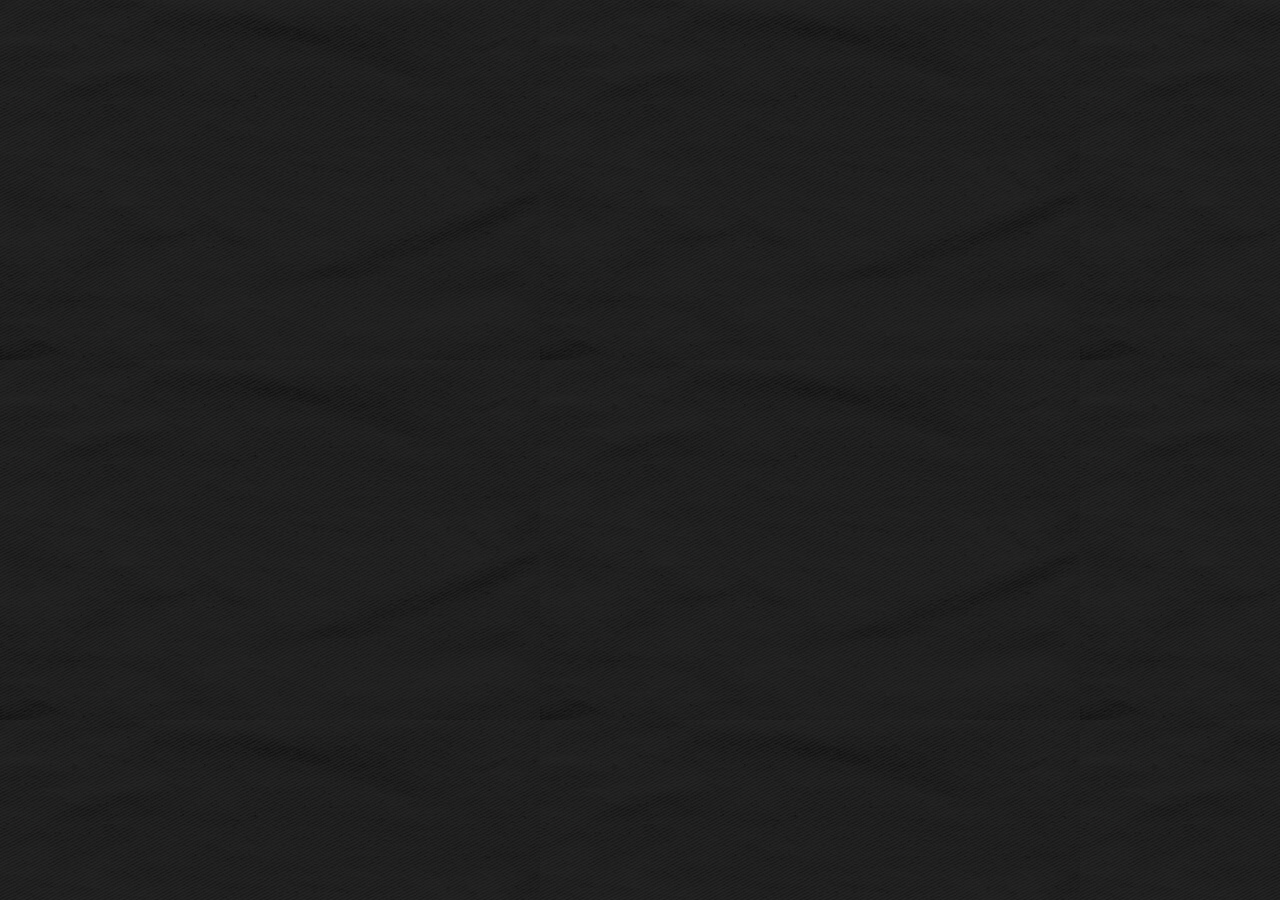
==== blog/index.html @ 1b2eb551 "Day 12 and 13 expanded about me section, changed intro buttons, fixed header text, added luau to ski" ====
<!DOCTYPE html>
<html lang="en" xmlns="http://www.w3.org/1999/html">
<link rel="stylesheet" href="../main.css">
<meta name="viewport" content="width=device-width, initial-scale=1.0">
<script src="../main.js"></script>

<head>
    <title>PM Programming | My Blog</title>
    <link rel="preconnect" href="https://fonts.googleapis.com">
    <link rel="preconnect" href="https://fonts.gstatic.com" crossorigin>
    <link href="https://fonts.googleapis.com/css2?family=JetBrains+Mono:wght@200&display=swap" rel="stylesheet">
    <link rel="icon" type="image/x-icon" href="../assets/favicon.ico">
</head>
</html>
---- main.css ----
:root {}@keyframes fadeIn {    0% {        opacity: 0;    }    100% {        opacity: 1;    }}.fadeIn-animation {    animation: 1.2s fadeIn;}body {    background-image: url('assets/tex.png');}#header {    width: auto;    height: 100px;    color: white;    background-color: rgba(0,0,0,0.2);    position: sticky;    top: 0;    will-change: transform;}#footer {    width: auto;    height: 100px;    color: white;    background-color: rgba(0,0,0,0.2);    top: 0;    will-change: transform;}#introduction-border {    width: 1700px;    height: 600px;    border-radius: 15px;    margin: auto;    align-items: center;    border-style: solid;    background-color: rgba(0,0,0,0.3);    border-color: white;    box-shadow: 0 8px 16px 0 rgba(255 255 255 / 0.2);}#introduction-border:hover {    transition: 0.2s;    box-shadow: 0 16px 32px 0 rgba(255 255 255 / 0.2);}#introduction-content {    align-items: center;}.header-button {    padding: 0;    background: none;    border: none;    font-size: 25px;    font-family: "JetBrains Mono SemiBold", monospace;    cursor: pointer;    margin: 20px 20px;    color: white;}.header-button:nth-child(n + 1) {    margin-left: 150px;}.button-group {    display: flex;    flex-wrap: wrap;    align-items: center;    justify-content: center;}.button-group .button:hover {    transition: 0.5s;    background: black;}.button {    background-color: #2b2b2b;    color: white;    padding: 15px 32px;    text-align: center;    font-size: 16px;    cursor: pointer;    border-radius: 7px;}.button-text {    font-family: "Jetbrains Mono", monospace;}.dropdown {    position: relative;    display: inline-block;}.projects-dropdown {    display: none;    position:absolute;    background-color: white;    min-width: 160px;    box-shadow: 0 8px 16px 0 rgba(255 255 255 / 0.2);    z-index: 1;}.projects-dropdown a {    box-shadow: 0 8px 16px 0 rgba(0,0,0,0.2);    z-index: 1;    padding: 12px 30px;}.dropdown:hover .projects-dropdown {    display: block;}.intro-title {    font-family: "Jetbrains Mono",monospace;    font-size: 40px;    text-align: center;    color: white;    text-shadow:            -1px -1px 0 #000000,            1px -1px 0 #000000,            -1px 1px 0 #000000,            1px 1px 0 #000000;    ;}.intro-name {    font-family: "Jetbrains Mono",monospace;    font-size: 40px;    text-align: center;    color: white;    text-shadow:            -1px -1px 0 #000000,            1px -1px 0 #000000,            -1px 1px 0 #000000,            1px 1px 0 #000000;    ;}.intro-slogan {    font-family: "JetBrains Mono", monospace;    font-size: 17px;    text-align: center;    color: white;}#skills, #projects, #about-me, #brand, #education, #contact-me {    width: 1700px;    height: 1000px;    border-radius: 10px;    margin: auto;    align-items: center;    border-style: solid;    background-color: rgba(0,0,0,0.3);    border-color: white;    box-shadow: 0 8px 16px 0 rgba(255 255 255 / 0.2);}#skills:hover, #projects:hover, #about-me:hover, #brand:hover, #education:hover, #contact-me:hover {    transition: 0.2s;    box-shadow: 0 16px 32px 0 rgba(255 255 255 / 0.2);}#skills {    height: 1500px;}#projects {    height: 1250px;}#contact-me {    height: 850px;}#education {    height: 2050px;}#about-me {    height: 1350px;}#header + #introduction-border, #introduction-border + #about-me, #about-me + #skills, #skills + #projects, #projects + #education, #education + #brand, #brand + #contact-me {    margin-top: 50px;}#contact-me + #footer {    margin-bottom: 50px;}.section-title {    font-family: "JetBrains Mono ExtraBold",monospace;    color: white;    text-shadow:            -1px -1px 0 #000000,            1px -1px 0 #000000,            -1px 1px 0 #000000,            1px 1px 0 #000000;    text-align: center;    font-size: 45px;}.normal-text {    font-family: "Jetbrains Mono",monospace;    color: white;    text-align: center;    font-size: 20px;    text-wrap: balance;}.section-cards {    display: flex;    flex-wrap: wrap;    align-items: center;    justify-content: center;}.container:hover {    transition: 0.2s;    box-shadow: 0 8px 16px 0 rgba(255 255 255 / 0.2);}.container {    padding: 2px 5px;    box-shadow: 0 4px 8px 0 rgba(255 255 255 / 0.2);    width: 200px;    height: 445px;}.form-input {    display: flex;    flex-wrap: wrap;    margin: 15px auto;    resize: none;    width: 200px;    height: 25px;}#contact-me-form {    width: 500px;    height: 500px;    background-color: #2b2b2b;    border-color: white;    border-radius: 15px;    border-style: solid;    margin: 75px auto;    font-family: "JetBrains Mono ExtraBold", monospace;    font-size: 25px;    text-align: center;}.images {    width: 200px;    height: 200px;}.project-cards {    display: flex;    flex-wrap: wrap;    align-items: center;    justify-content: center;}.container-proj {    padding: 2px 5px;    box-shadow: 0 4px 8px 0 rgba(255 255 255 / 0.2);    transition: 0.3s;    width: 700px;    height: 500px;    margin: 20px 50px;}.container-proj:hover {    transition: 0.3s;    box-shadow: 0 8px 16px 0 rgba(255 255 255 / 0.2);}.buttons-projects {    display: flex;    flex-wrap: wrap;    align-items: center;    margin: 30px 200px;}.github, .project-website{    width: 150px;    height: 50px;    box-shadow: 0 4px 8px 0 rgba(255 255 255 / 0.2);    background: #2b2b2b;    color: white;    font-family: "Jetbrains Mono", monospace;    text-align: left;    cursor:pointer;    border-radius: 10px;}.github:hover, .project-website:hover {    transition: 0.5s;    background: black;    box-shadow: 0 8px 16px 0 rgba(255 255 255 / 0.2);}.github-img {}.container-skills-used {    padding: 2px 5px;    box-shadow: 0 4px 8px 0 rgba(255 255 255 / 0.2);    transition: 0.3s;    width: 150px;    height: 200px;    margin: auto;    display: flex;    flex-wrap: wrap;    align-items: center;    border-radius: 10px;}.skills-title {    font-family: "JetBrains Mono ExtraBold",monospace;    color: white;    text-shadow:            -1px -1px 0 #000000,            1px -1px 0 #000000,            -1px 1px 0 #000000,            1px 1px 0 #000000;;    text-align: center;    font-size: 30px;}.a-projects {    display: inline-block;}#cpp {    margin: auto 20px;}#luau {    margin: auto 20px;}#education-in {}.education-card-left {    width: 600px;    height: 600px;    margin: 20px 70px;    padding: 2px 5px;    box-shadow: 0 4px 8px 0 rgba(255 255 255 / 0.2);    transition: 0.3s;}.education-card-left:hover {    box-shadow: 0 8px 16px 0 rgb(255 255 255 / 0.2);}.education-card-right {    width: 600px;    height: 600px;    margin: auto 1000px;    padding: 2px 5px;    box-shadow: 0 4px 8px 0 rgba(255 255 255 / 0.2);    transition: 0.3s;}.education-card-right:hover {    box-shadow: 0 8px 16px 0 rgba(255 255 255 / 0.2);}.edu-title {    font-family:"JetBrains Mono SemiBold", monospace;    text-align: center;    color: white;    font-size: 20px;}.subsection-title {    width: 1200px;    height: 300px;    background: black;    opacity: 0.2;}#submit-contact-form {    width: 75px;    height: 40px;    box-shadow: 0 4px 8px 0 rgba(0, 0, 0, 0.2);    background: #2b2b2b;    color: white;    font-family: "Jetbrains Mono", monospace;    text-align: left;    cursor:pointer;    border-radius: 10px;}#submit-contact-form:hover {    transition: 0.5s;    background: black;    box-shadow: 0 8px 16px 0 rgba(0, 0, 0, 0.2);}.header-text {    color: white;}.header-text:hover {    color: lightgrey;}.bold {    font-family: "JetBrains Mono SemiBold", monospace;    font-size: 25px;}.small-normal {    font-family: "Jetbrains Mono",monospace;    color: white;    text-align: center;    font-size: 10px;    text-wrap: balance;}
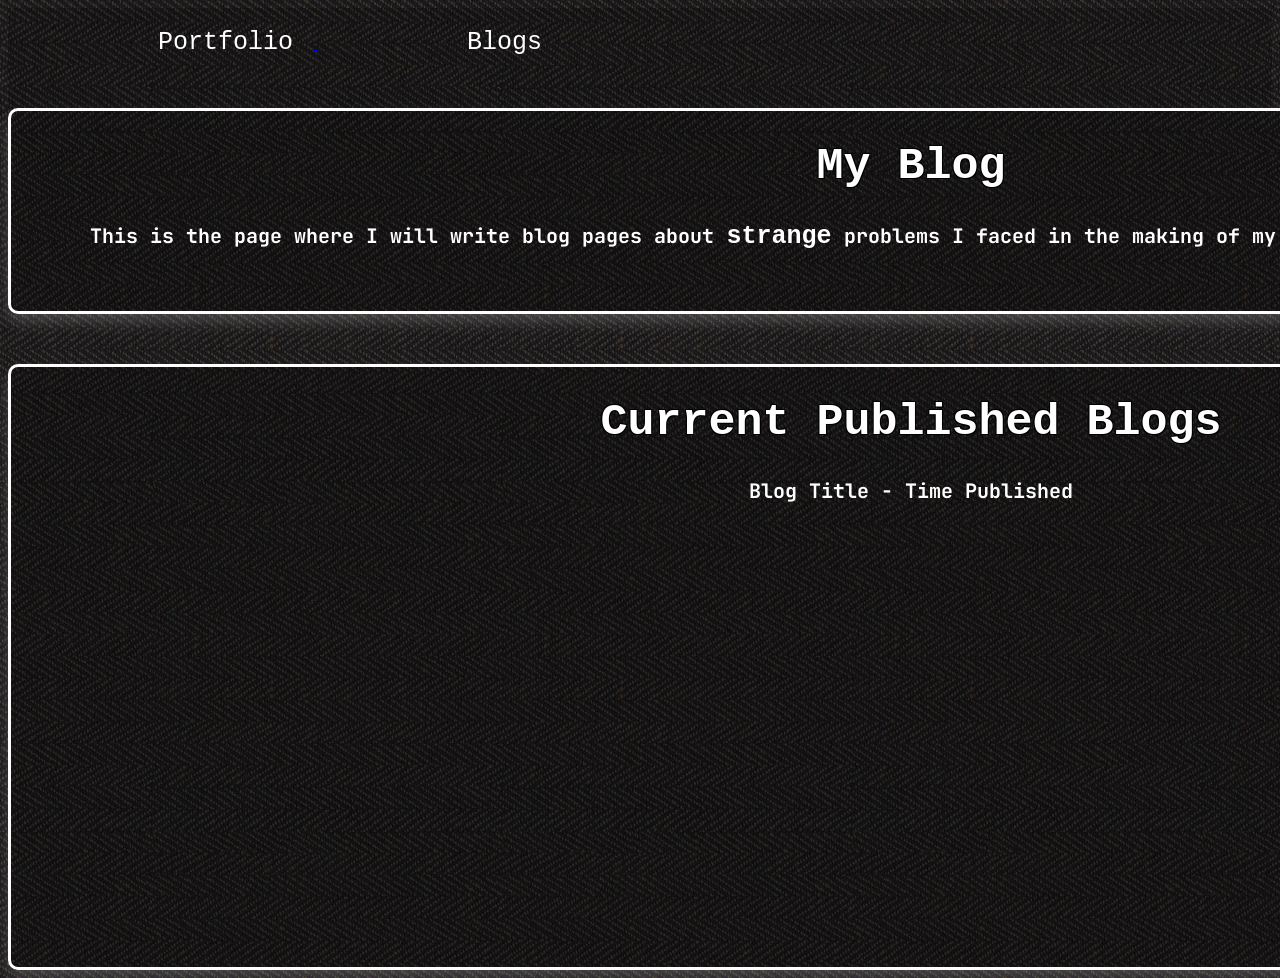
==== commit b266d705: "v23 improved dropdown design, improved favicon, added a warning banner, improved blog page slightly," ====
--- a/blog/index.html
+++ b/blog/index.html
@@ -9,6 +9,42 @@
     <link rel="preconnect" href="https://fonts.googleapis.com">
     <link rel="preconnect" href="https://fonts.gstatic.com" crossorigin>
     <link href="https://fonts.googleapis.com/css2?family=JetBrains+Mono:wght@200&display=swap" rel="stylesheet">
-    <link rel="icon" type="image/x-icon" href="../assets/favicon.ico">
+    <link rel="apple-touch-icon" sizes="180x180" href="../favicon_io/apple-touch-icon.png">
+    <link rel="icon" type="image/png" sizes="32x32" href="../favicon_io/favicon-32x32.png">
+    <link rel="icon" type="image/png" sizes="16x16" href="../favicon_io/favicon-16x16.png">
+    <link rel="manifest" href="../favicon_io/site.webmanifest">
 </head>
+
+<body>
+    <div id="header">
+        <a href="../index.html">
+            <button class="header-button" id="project-button" type="submit">
+                <span class="header-text">Portfolio</span>
+            </button>
+        </a>
+        <div class="dropdown">
+            <button onclick="scrolldiv('blogs-list')" class="header-button" id="project-button" type="submit">
+                <span class="header-text">Blogs</span>
+            </button>
+            <div class="projects-dropdown">
+                <a href="blog-1.html">Blog 1</a>
+                <a href="blog-2.html">Blog 2</a>
+                <a href="blog-3.html">Blog 3</a>
+            </div>
+        </div>
+    </div>
+
+    <div class="fadeIn-animation">
+        <div class="blogs">
+            <h1 class="section-title">My Blog</h1>
+            <h2 class="normal-text">This is the page where I will write blog pages about <span class="bold">strange</span> problems I faced in the making of my projects, or topics that interest me.</h2>
+        </div>
+
+        <div class="blogs-list">
+            <h1 class="section-title">Current Published Blogs</h1>
+            <h2 class="normal-text">Blog Title - Time Published</h2>
+        </div>
+    </div>
+</body>
+
 </html>
--- a/main.css
+++ b/main.css
@@ -16,13 +16,14 @@
 }  body {-    background-image: url('assets/tex.png');+    background-image: url('assets/texture-3.png');  }  #header {     width: auto;-    height: 100px;+    height: 10%;+    min-height: 100px;     color: white;     background-color: rgba(0,0,0,0.2);     position: sticky;@@ -34,7 +35,8 @@
  #footer {     width: auto;-    height: 100px;+    height: 10%;+    min-height: 100px;     color: white;     background-color: rgba(0,0,0,0.2);     top: 0;@@ -42,8 +44,10 @@
 }  #introduction-border {-    width: 1700px;-    height: 600px;+    width: 90%;+    min-width: 1700px;+    height: 50%;+    min-height: 600px;     border-radius: 15px;     margin: auto;     align-items: center;@@ -112,18 +116,25 @@
  .projects-dropdown {     display: none;-    position:absolute;-    background-color: white;-    min-width: 160px;-    box-shadow: 0 8px 16px 0 rgba(255 255 255 / 0.2);-    z-index: 1;+    position: absolute;+    top: 100%;+    left: 0;+    background: black;+    width: 200px;+    box-shadow: 0 8px 16px rgba(0, 0, 0, 0.2);+    z-index: 10; }  .projects-dropdown a {-    box-shadow: 0 8px 16px 0 rgba(0,0,0,0.2);-    z-index: 1;-    padding: 12px 30px;-+    color: white;+    padding: 12px 16px;+    text-decoration: none;+    display: block;+    text-align: left;+}++.projects-dropdown a:hover {+    box-shadow: 0 32px 64px rgba(0, 0, 0, 0.2); }  .dropdown:hover .projects-dropdown {@@ -140,7 +151,7 @@
             1px -1px 0 #000000,             -1px 1px 0 #000000,             1px 1px 0 #000000;-    ;+;  } @@ -156,7 +167,7 @@
             1px -1px 0 #000000,             -1px 1px 0 #000000,             1px 1px 0 #000000;-    ;+;   }@@ -167,7 +178,7 @@
     text-align: center;     color: white;} -#skills, #projects, #about-me, #brand, #education, #contact-me {+#skills, #projects, #about-me, #brand, #education, #contact-me, #banner {     width: 1700px;     height: 1000px;     border-radius: 10px;@@ -177,14 +188,17 @@
     background-color: rgba(0,0,0,0.3);     border-color: white;     box-shadow: 0 8px 16px 0 rgba(255 255 255 / 0.2);--}--#skills:hover, #projects:hover, #about-me:hover, #brand:hover, #education:hover, #contact-me:hover {+}++#skills:hover, #projects:hover, #about-me:hover, #brand:hover, #education:hover, #contact-me:hover, banner:hover {     transition: 0.2s;     box-shadow: 0 16px 32px 0 rgba(255 255 255 / 0.2); } +#banner {+    height: 75px;+}+ #skills {     height: 1500px; }@@ -206,7 +220,7 @@
 }  -#header + #introduction-border, #introduction-border + #about-me, #about-me + #skills, #skills + #projects, #projects + #education, #education + #brand, #brand + #contact-me {+#banner + #introduction-border, #introduction-border + #about-me, #about-me + #skills, #skills + #projects, #projects + #education, #education + #brand, #brand + #contact-me, .blogs + .blogs-list {     margin-top: 50px; } @@ -453,4 +467,45 @@
     text-align: center;     font-size: 10px;     text-wrap: balance;+}++.blogs {+    width: 1800px;+    height: 200px;+    border-radius: 10px;+    margin: auto;+    align-items: center;+    border-style: solid;+    background-color: rgba(0,0,0,0.3);+    border-color: white;+    box-shadow: 0 8px 16px 0 rgba(255 255 255 / 0.2);+}++.blogs:hover {+    transition: 0.5s;+    box-shadow: 0 16px 32px 0 rgba(255 255 255 / 0.2);+}++.blogs-list {+    width: 1800px;+    height: 600px;+    border-radius: 10px;+    margin: auto;+    align-items: center;+    border-style: solid;+    background-color: rgba(0,0,0,0.3);+    border-color: white;+    box-shadow: 0 8px 16px 0 rgba(255 255 255 / 0.2);+}++.blogs-list:hover {+    transition: 0.5s;+    box-shadow: 0 16px 32px 0 rgba(255 255 255 / 0.2);+}++#banner-text {+    color: white;+    font-family: "JetBrains Mono SemiBold", monospace;+    font-size: 19px;+    text-align: center; }
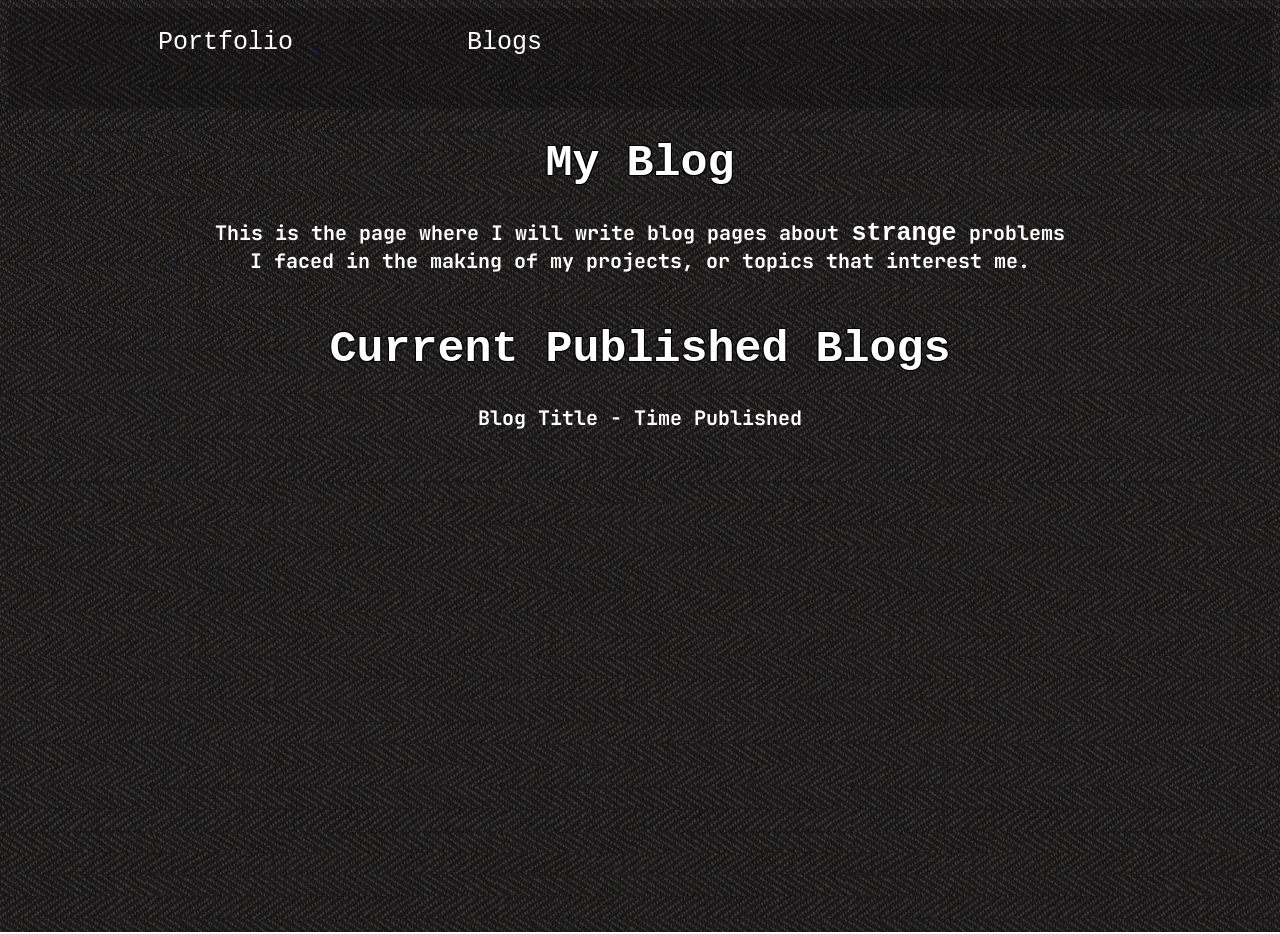
==== commit 2743eff7: "v24 added showreel section with iframe, added content for brand section," ====
--- a/blog/index.html
+++ b/blog/index.html
@@ -18,12 +18,12 @@
 <body>
     <div id="header">
         <a href="../index.html">
-            <button class="header-button" id="project-button" type="submit">
+            <button class="header-button" id="portfolio-button" type="submit">
                 <span class="header-text">Portfolio</span>
             </button>
         </a>
         <div class="dropdown">
-            <button onclick="scrolldiv('blogs-list')" class="header-button" id="project-button" type="submit">
+            <button onclick="scrolldiv('blogs-list')" class="header-button" id="blog-button" type="submit">
                 <span class="header-text">Blogs</span>
             </button>
             <div class="projects-dropdown">
--- a/main.css
+++ b/main.css
@@ -86,7 +86,6 @@
     flex-wrap: wrap;     align-items: center;     justify-content: center;- }  .button-group .button:hover {@@ -178,7 +177,7 @@
     text-align: center;     color: white;} -#skills, #projects, #about-me, #brand, #education, #contact-me, #banner {+#skills, #projects, #about-me, #brand, #education, #contact-me, #banner, #showreel-temporary {     width: 1700px;     height: 1000px;     border-radius: 10px;@@ -190,7 +189,7 @@
     box-shadow: 0 8px 16px 0 rgba(255 255 255 / 0.2); } -#skills:hover, #projects:hover, #about-me:hover, #brand:hover, #education:hover, #contact-me:hover, banner:hover {+#skills:hover, #projects:hover, #about-me:hover, #brand:hover, #education:hover, #contact-me:hover, #banner:hover, #showreel-temporary:hover {     transition: 0.2s;     box-shadow: 0 16px 32px 0 rgba(255 255 255 / 0.2); }@@ -219,8 +218,16 @@
     height: 1350px; } --#banner + #introduction-border, #introduction-border + #about-me, #about-me + #skills, #skills + #projects, #projects + #education, #education + #brand, #brand + #contact-me, .blogs + .blogs-list {+#brand {+    height: 1300px;+}++#showreel-temporary {+    height: 800px;+}+++#banner + #introduction-border, #introduction-border + #about-me, #about-me + #skills, #skills + #projects, #projects + #education, #education + #brand, #brand + #showreel-temporary, #showreel-temporary + #contact-me, .blogs + .blogs-list {     margin-top: 50px; } @@ -469,7 +476,7 @@
     text-wrap: balance; } -.blogs {+.blogs .blogs-list {     width: 1800px;     height: 200px;     border-radius: 10px;@@ -481,14 +488,51 @@
     box-shadow: 0 8px 16px 0 rgba(255 255 255 / 0.2); } -.blogs:hover {+.blogs:hover, .blogs-list:hover {     transition: 0.5s;     box-shadow: 0 16px 32px 0 rgba(255 255 255 / 0.2); }  .blogs-list {+    height: 600px;+}++#banner-text {+    color: white;+    font-family: "JetBrains Mono SemiBold", monospace;+    font-size: 19px;+    text-align: center;+}++.image-col {+    float: left;+    width: 20%;+    padding: 5px;+    margin: auto 6%;+}++.image-row::after {+    content: "";+    clear: both;+    display: table;+}++#brand-font {+    font-family: "Cascadia Mono", monospace;+    font-size: 35px;+    text-align: center;+    color: white;+    text-shadow:+            -1px -1px 0 #000000,+            1px -1px 0 #000000,+            -1px 1px 0 #000000,+            1px 1px 0 #000000;++}++.projects-title, .projects-content {     width: 1800px;-    height: 600px;+    height: 110px;     border-radius: 10px;     margin: auto;     align-items: center;@@ -498,14 +542,25 @@
     box-shadow: 0 8px 16px 0 rgba(255 255 255 / 0.2); } -.blogs-list:hover {+.projects-title:hover, .projects-content:hover {     transition: 0.5s;     box-shadow: 0 16px 32px 0 rgba(255 255 255 / 0.2); } -#banner-text {-    color: white;-    font-family: "JetBrains Mono SemiBold", monospace;-    font-size: 19px;-    text-align: center;+.projects-title + .projects-content {+    margin-top: 50px;+}++.projects-content {+    height: 1000px;+}++#colour-scheme {+    display: flex;+    margin: auto;+}++#showreel {+    display: flex;+    margin: auto; }
